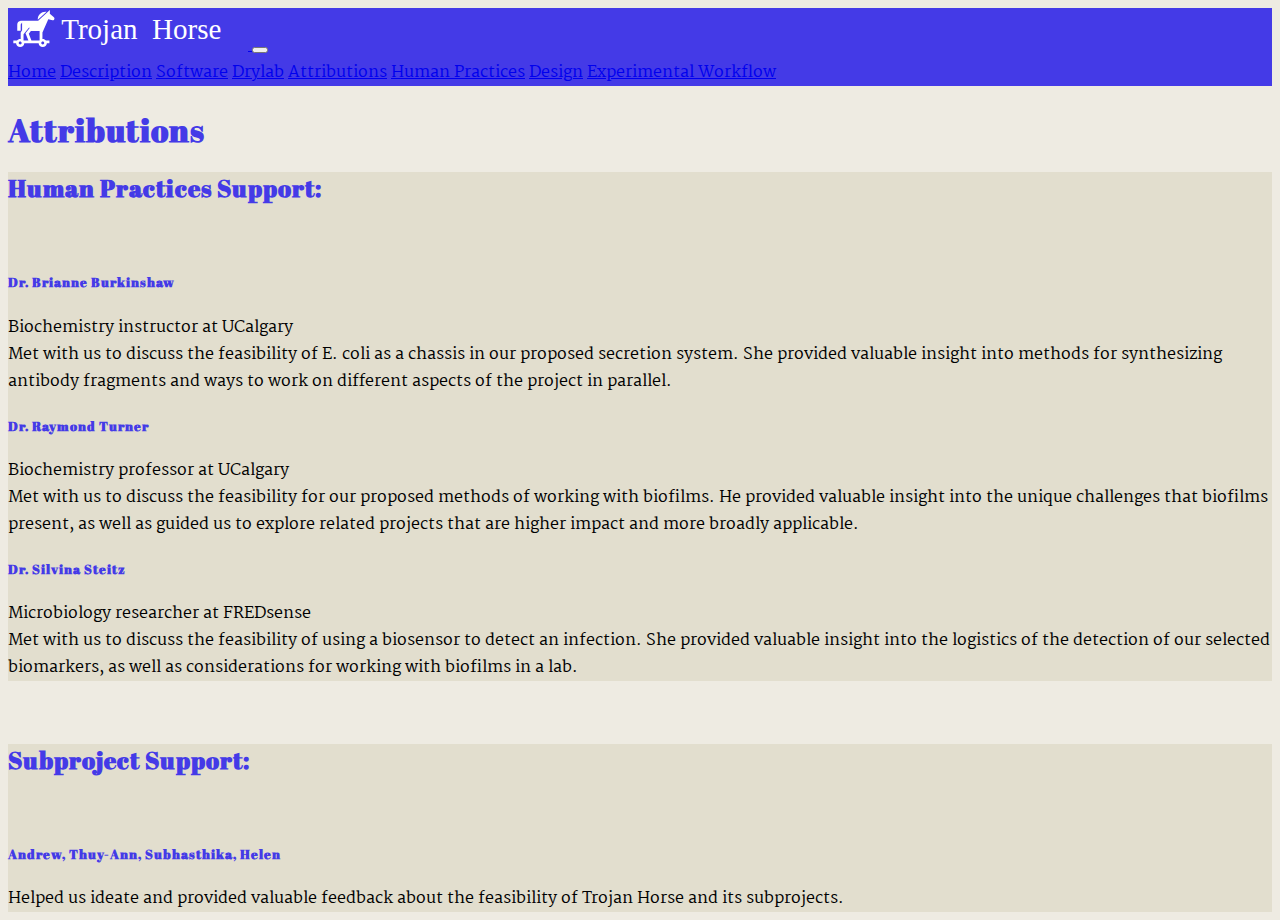
==== attributions.html @ 4d2fa6b5 "new styles and resources" ====
<!DOCTYPE html>
<html lang="en">
  <head>
    <!-- Meta information -->
    <meta charset="UTF-8" />
    <meta http-equiv="X-UA-Compatible" content="IE=edge" />
    <meta name="viewport" content="width=device-width, initial-scale=1.0" />

    <!-- JS imports -->
    <!-- JavaScript Bundle with Popper -->
    <script
      src="https://cdn.jsdelivr.net/npm/bootstrap@5.1.3/dist/js/bootstrap.bundle.min.js"
      integrity="sha384-ka7Sk0Gln4gmtz2MlQnikT1wXgYsOg+OMhuP+IlRH9sENBO0LRn5q+8nbTov4+1p"
      crossorigin="anonymous"
    ></script>

    <!-- CSS Imports -->
    <link
      href="https://cdn.jsdelivr.net/npm/bootstrap@5.1.3/dist/css/bootstrap.min.css"
      rel="stylesheet"
      integrity="sha384-1BmE4kWBq78iYhFldvKuhfTAU6auU8tT94WrHftjDbrCEXSU1oBoqyl2QvZ6jIW3"
      crossorigin="anonymous"
    />
    <link rel="preconnect" href="https://fonts.googleapis.com" />
    <link rel="preconnect" href="https://fonts.gstatic.com" crossorigin />
    <link rel="preconnect" href="https://fonts.googleapis.com" />
    <link rel="preconnect" href="https://fonts.gstatic.com" crossorigin />
    <link
      href="https://fonts.googleapis.com/css2?family=Abril+Fatface&family=Martel:wght@200&display=swap"
      rel="stylesheet"
    />
    <link rel="stylesheet" href="mystyle.css" />
    <title>Attributions</title>
  </head>

  <body>
    <!-- Nav Bar -->
    <nav
      class="navbar navbar-expand-lg navbar-dark px-3"
      ,
      style="background-color: #443ae7"
    >
      <a class="navbar-brand" href="/">
        <img
          class="navbar-logo"
          src="media/best-logo.svg"
          alt="Trojan Horse Logo"
        />
      </a>
      <button
        class="navbar-toggler"
        type="button"
        data-toggle="collapse"
        data-target="#navbarNavAltMarkup"
        aria-controls="navbarNavAltMarkup"
        aria-expanded="false"
        aria-label="Toggle navigation"
      >
        <span class="navbar-toggler-icon"></span>
      </button>
      <div
        class="collapse navbar-collapse mx-2 text-lowercase regular"
        id="navbarNavAltMarkup"
      >
        <div class="navbar-nav">
          <a class="nav-item nav-link" href="/">Home</a>
          <a class="nav-item nav-link" href="description.html">Description</a>
          <a class="nav-item nav-link" href="#">Software</a>
          <a class="nav-item nav-link" href="#">Drylab</a>
          <a class="nav-item nav-link active" href="attributions.html"
            >Attributions</a
          >
          <a class="nav-item nav-link" href="#">Human Practices</a>
          <a class="nav-item nav-link" href="#">Design</a>
          <a class="nav-item nav-link" href="#">Experimental Workflow</a>
        </div>
      </div>
    </nav>

    <!-- Main Content of Page -->
    <div class="container">
      <h1 class="mt-3">Attributions</h1>
      <div class="container card shadow p-3 mt-3">
        <h2 class="serif">Human Practices Support:</h2>
        <br />
        <div>
          <h5 class="text-dark">Dr. Brianne Burkinshaw</h5>
          <p>
            Biochemistry instructor at UCalgary <br />
            <span class="text-secondary"
              >Met with us to discuss the feasibility of E. coli as a chassis in
              our proposed secretion system. She provided valuable insight into
              methods for synthesizing antibody fragments and ways to work on
              different aspects of the project in parallel.</span
            >
          </p>
          <h5 class="text-dark">Dr. Raymond Turner</h5>
          <p>
            Biochemistry professor at UCalgary <br />
            <span class="text-secondary"
              >Met with us to discuss the feasibility for our proposed methods
              of working with biofilms. He provided valuable insight into the
              unique challenges that biofilms present, as well as guided us to
              explore related projects that are higher impact and more broadly
              applicable.
            </span>
          </p>
          <h5 class="text-dark">Dr. Silvina Steitz</h5>
          <p>
            Microbiology researcher at FREDsense<br />
            <span class="text-secondary"
              >Met with us to discuss the feasibility of using a biosensor to
              detect an infection. She provided valuable insight into the
              logistics of the detection of our selected biomarkers, as well as
              considerations for working with biofilms in a lab.
            </span>
          </p>
        </div>
      </div>
      <br />
      <div class="container card shadow py-3 mt-3">
        <h2 class="serif">Subproject Support:</h2>
        <br />

        <h5 class="text-dark">Andrew, Thuy-Ann, Subhasthika, Helen</h5>

        Helped us ideate and provided valuable feedback about the feasibility of
        Trojan Horse and its subprojects.
      </div>
    </div>
  </body>
</html>
---- mystyle.css ----
body {
  background-color: #eeebe2;
  font-family: Martel;
}

h1, h2, h3, h4, h5 {
  color: #443ae7;
  font-family: 'Abril Fatface';
  letter-spacing: 1px
}

.blue {
  color: #443ae7;
}

p {
  /* font-family: 'Abril Fatface'; */
  /* font-size: 40px; */
}

.navbar-logo {
  width: 15rem;
}

.serif {
  font-family: 'Abril Fatface';
  letter-spacing: 1px
}

.regular {
  font-family: 'Martel';
}

.active {
  text-decoration: underline;
}

.card {
  background-color: #e2dece;
  border: none;

}
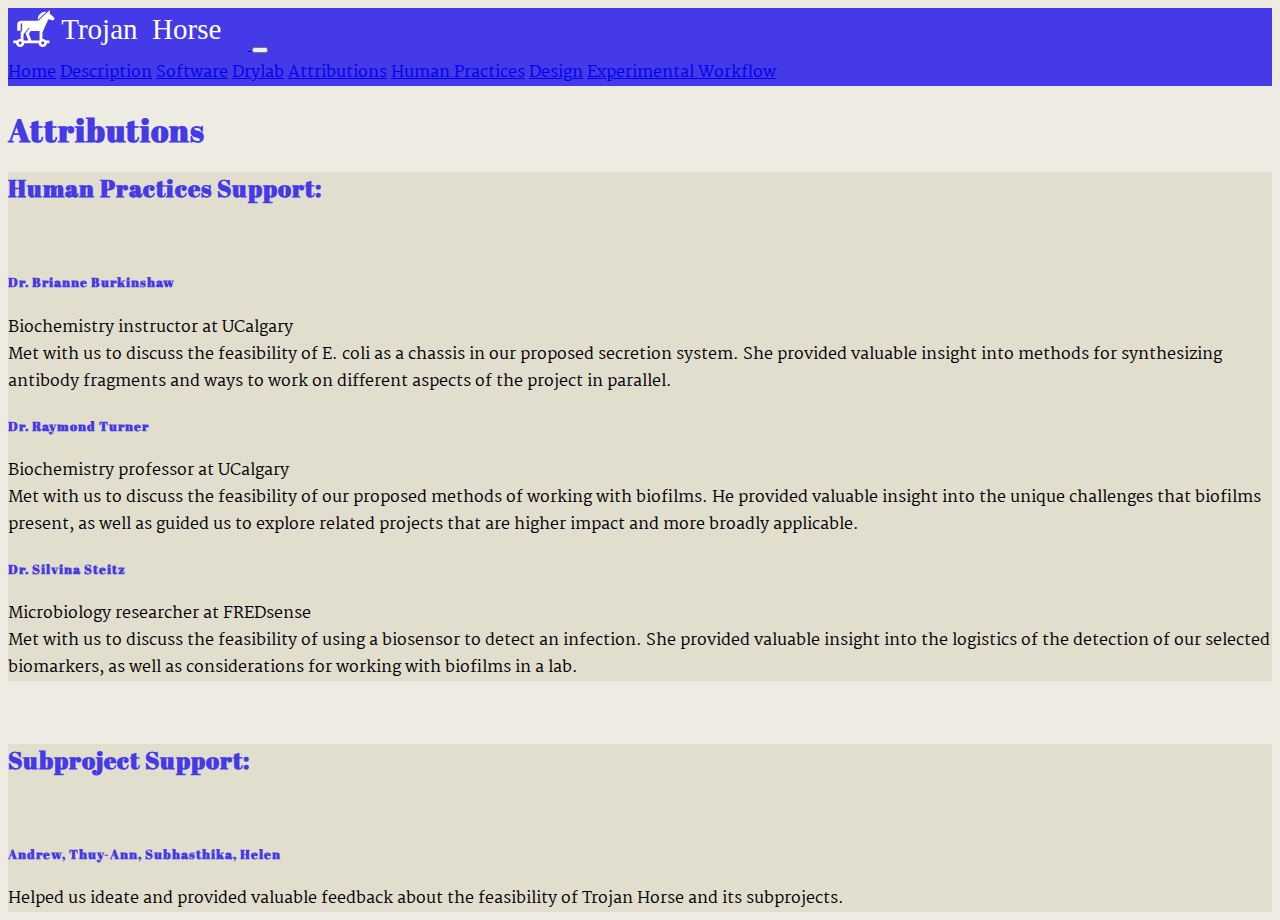
==== commit 402088e1: "Update attributions.html" ====
--- a/attributions.html
+++ b/attributions.html
@@ -34,48 +34,45 @@
   </head>
 
   <body>
-    <!-- Nav Bar -->
     <nav
-      class="navbar navbar-expand-lg navbar-dark px-3"
-      ,
-      style="background-color: #443ae7"
+    class="navbar navbar-expand-lg navbar-dark px-3"
+    ,
+    style="background-color: #443ae7"
+  >
+    <a class="navbar-brand" href="index.html">
+      <img
+        class="navbar-logo"
+        src="media/best-logo.svg"
+        alt="Trojan Horse Logo"
+      />
+    </a>
+    <button
+      class="navbar-toggler"
+      type="button"
+      data-toggle="collapse"
+      data-target="#navbarNavAltMarkup"
+      aria-controls="navbarNavAltMarkup"
+      aria-expanded="false"
+      aria-label="Toggle navigation"
     >
-      <a class="navbar-brand" href="/">
-        <img
-          class="navbar-logo"
-          src="media/best-logo.svg"
-          alt="Trojan Horse Logo"
-        />
-      </a>
-      <button
-        class="navbar-toggler"
-        type="button"
-        data-toggle="collapse"
-        data-target="#navbarNavAltMarkup"
-        aria-controls="navbarNavAltMarkup"
-        aria-expanded="false"
-        aria-label="Toggle navigation"
-      >
-        <span class="navbar-toggler-icon"></span>
-      </button>
-      <div
-        class="collapse navbar-collapse mx-2 text-lowercase regular"
-        id="navbarNavAltMarkup"
-      >
-        <div class="navbar-nav">
-          <a class="nav-item nav-link" href="/">Home</a>
-          <a class="nav-item nav-link" href="description.html">Description</a>
-          <a class="nav-item nav-link" href="#">Software</a>
-          <a class="nav-item nav-link" href="#">Drylab</a>
-          <a class="nav-item nav-link active" href="attributions.html"
-            >Attributions</a
-          >
-          <a class="nav-item nav-link" href="#">Human Practices</a>
-          <a class="nav-item nav-link" href="#">Design</a>
-          <a class="nav-item nav-link" href="#">Experimental Workflow</a>
-        </div>
+      <span class="navbar-toggler-icon"></span>
+    </button>
+    <div
+      class="collapse navbar-collapse mx-2 text-lowercase regular"
+      id="navbarNavAltMarkup"
+    >
+      <div class="navbar-nav">
+        <a class="nav-item nav-link" href="index.html">Home</a>
+        <a class="nav-item nav-link" href="description.html">Description</a>
+        <a class="nav-item nav-link" href="software.html">Software</a>
+        <a class="nav-item nav-link" href="drylab.html">Drylab</a>
+        <a class="nav-item nav-link active" href="attributions.html">Attributions</a>
+        <a class="nav-item nav-link" href="human-practices.html">Human Practices</a>
+        <a class="nav-item nav-link" href="design.html">Design</a>
+        <a class="nav-item nav-link" href="workflow.html">Experimental Workflow</a>
       </div>
-    </nav>
+    </div>
+  </nav>
 
     <!-- Main Content of Page -->
     <div class="container">
@@ -98,7 +95,7 @@
           <p>
             Biochemistry professor at UCalgary <br />
             <span class="text-secondary"
-              >Met with us to discuss the feasibility for our proposed methods
+              >Met with us to discuss the feasibility of our proposed methods
               of working with biofilms. He provided valuable insight into the
               unique challenges that biofilms present, as well as guided us to
               explore related projects that are higher impact and more broadly
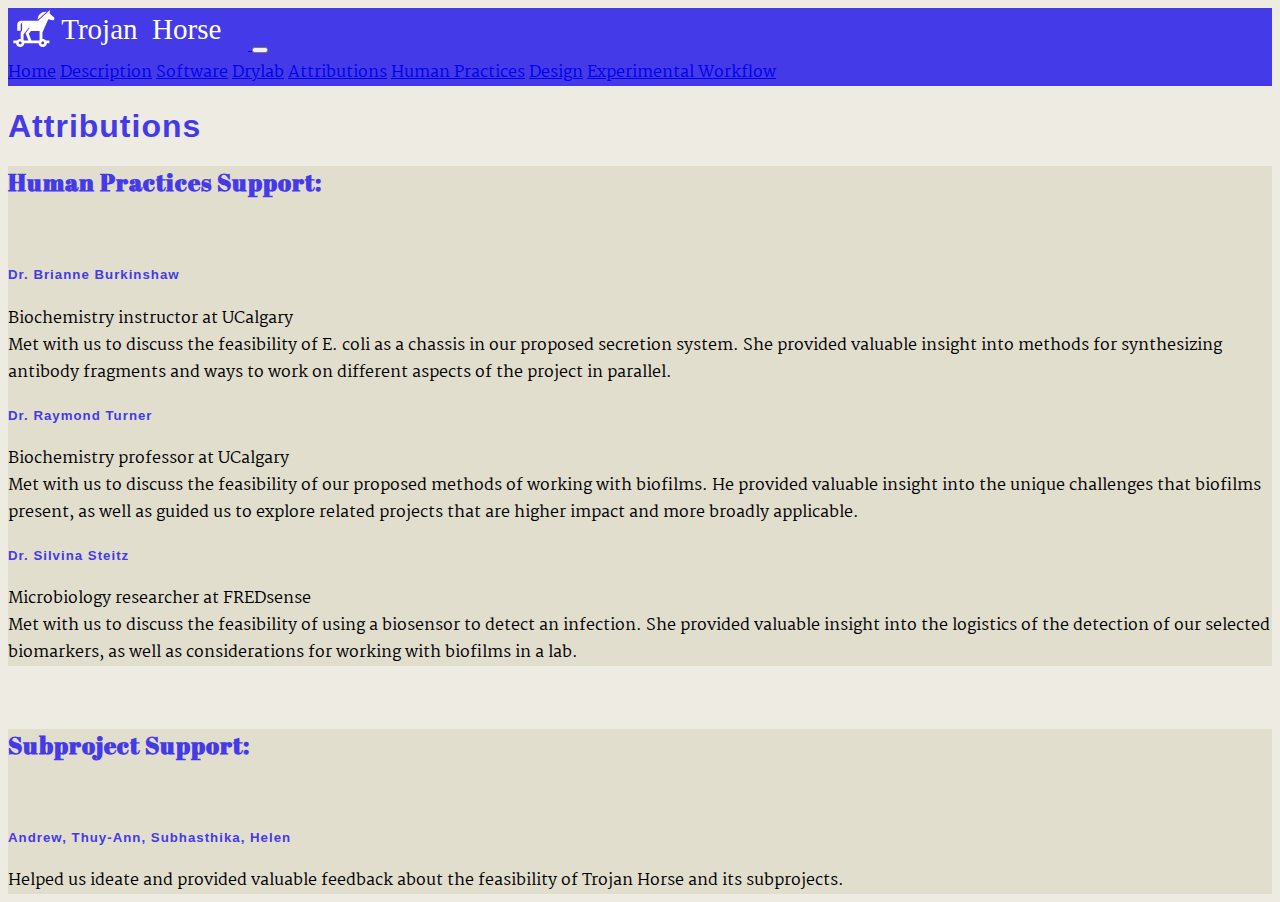
==== commit 01d95b0a: "format brrrrrr" ====
--- a/attributions.html
+++ b/attributions.html
@@ -76,7 +76,7 @@
 
     <!-- Main Content of Page -->
     <div class="container">
-      <h1 class="mt-3">Attributions</h1>
+      <h1 class="mt-3" class="serif" >Attributions</h1>
       <div class="container card shadow p-3 mt-3">
         <h2 class="serif">Human Practices Support:</h2>
         <br />
--- a/mystyle.css
+++ b/mystyle.css
@@ -5,7 +5,7 @@
 
 h1, h2, h3, h4, h5 {
   color: #443ae7;
-  font-family: 'Abril Fatface';
+  font-family: 'Archivo', sans-serif;
   letter-spacing: 1px
 }
 
@@ -39,4 +39,35 @@
   background-color: #e2dece;
   border: none;
 
-}+}
+
+.btn-group button {
+  background-color: #443ae7;
+  border: 1px solid white;
+  color: white; /* White text */
+  padding: 10px 24px;
+  cursor: pointer; /* Pointer/hand icon */
+  float: left; /* Float the buttons side by side */
+}
+
+.btn-group button:not(:last-child) {
+  border-right: none; /* Prevent double borders */
+}
+
+.resize_fit_center {
+    max-width:100%;
+    max-height:100%;
+    vertical-align: middle;
+}
+
+/* Clear floats (clearfix hack) */
+.btn-group:after {
+  content: "";
+  clear: both;
+  display: table;
+}
+
+/* Add a background color on hover */
+.btn-group button:hover {
+  background-color: #5a51ea;
+}
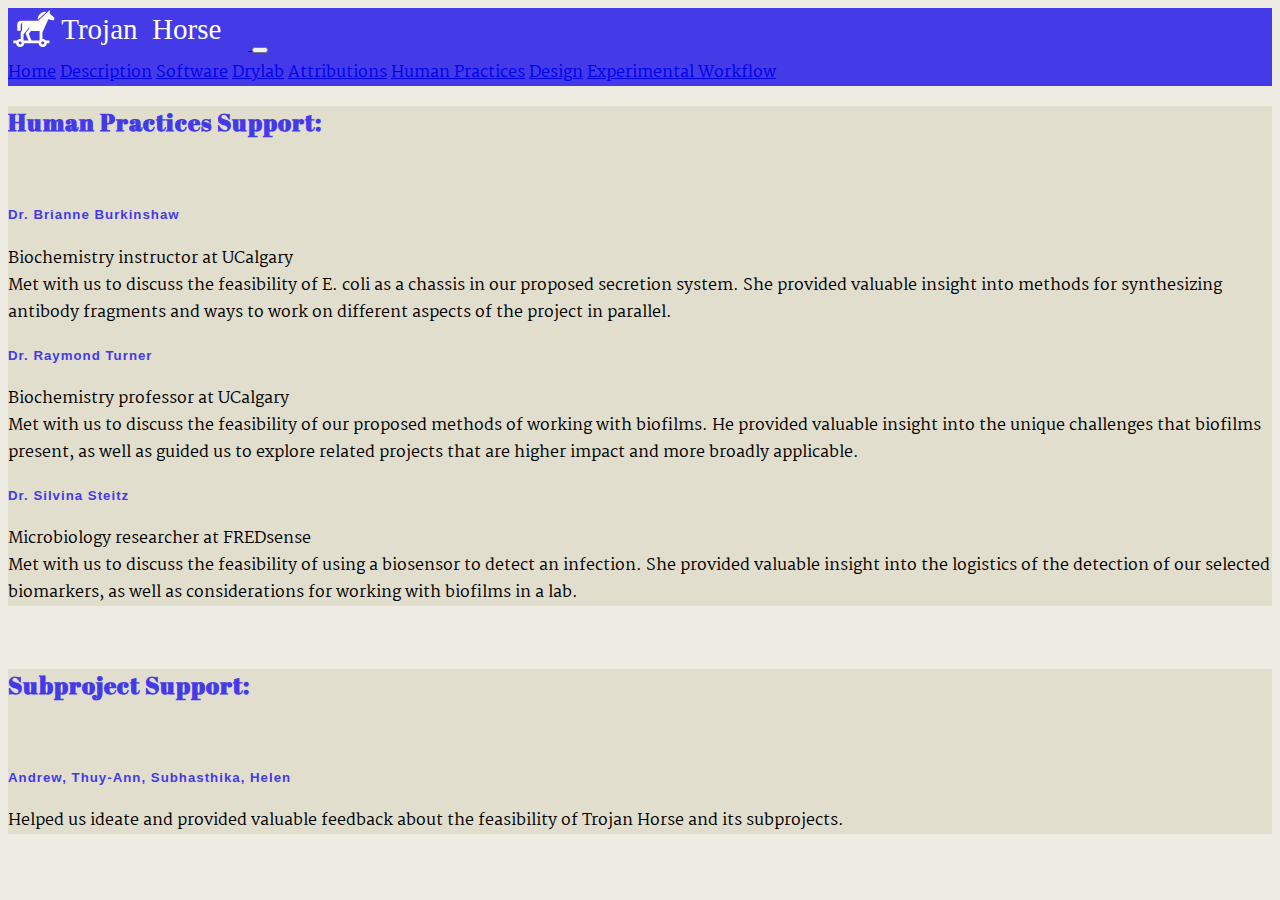
==== commit c1323a3c: "deleted redundant titles" ====
--- a/attributions.html
+++ b/attributions.html
@@ -76,7 +76,7 @@
 
     <!-- Main Content of Page -->
     <div class="container">
-      <h1 class="mt-3" class="serif" >Attributions</h1>
+
       <div class="container card shadow p-3 mt-3">
         <h2 class="serif">Human Practices Support:</h2>
         <br />
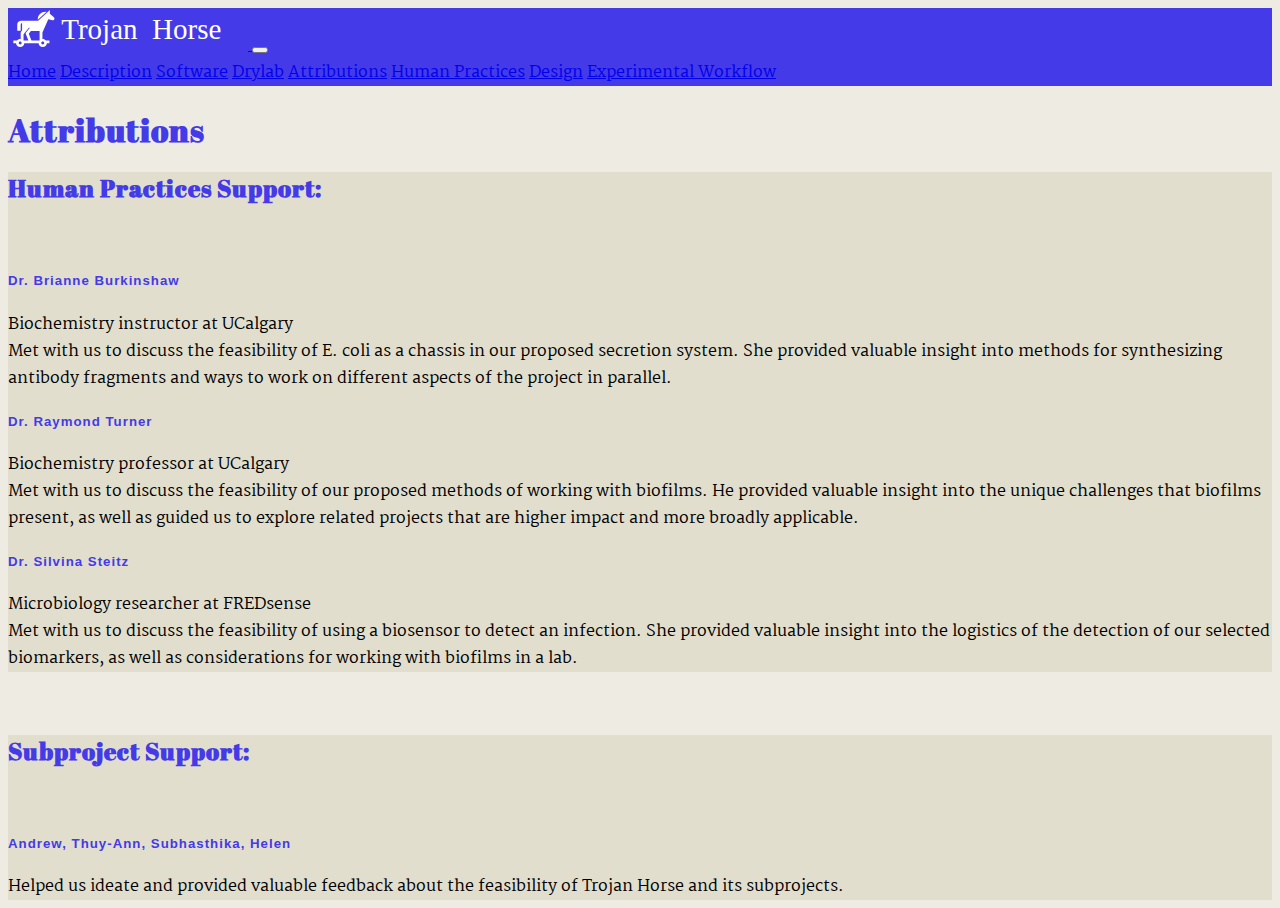
==== commit 09749f28: "nvm not redundant" ====
--- a/attributions.html
+++ b/attributions.html
@@ -76,7 +76,7 @@
 
     <!-- Main Content of Page -->
     <div class="container">
-
+      <h1 class="serif" >Attributions</h1>
       <div class="container card shadow p-3 mt-3">
         <h2 class="serif">Human Practices Support:</h2>
         <br />
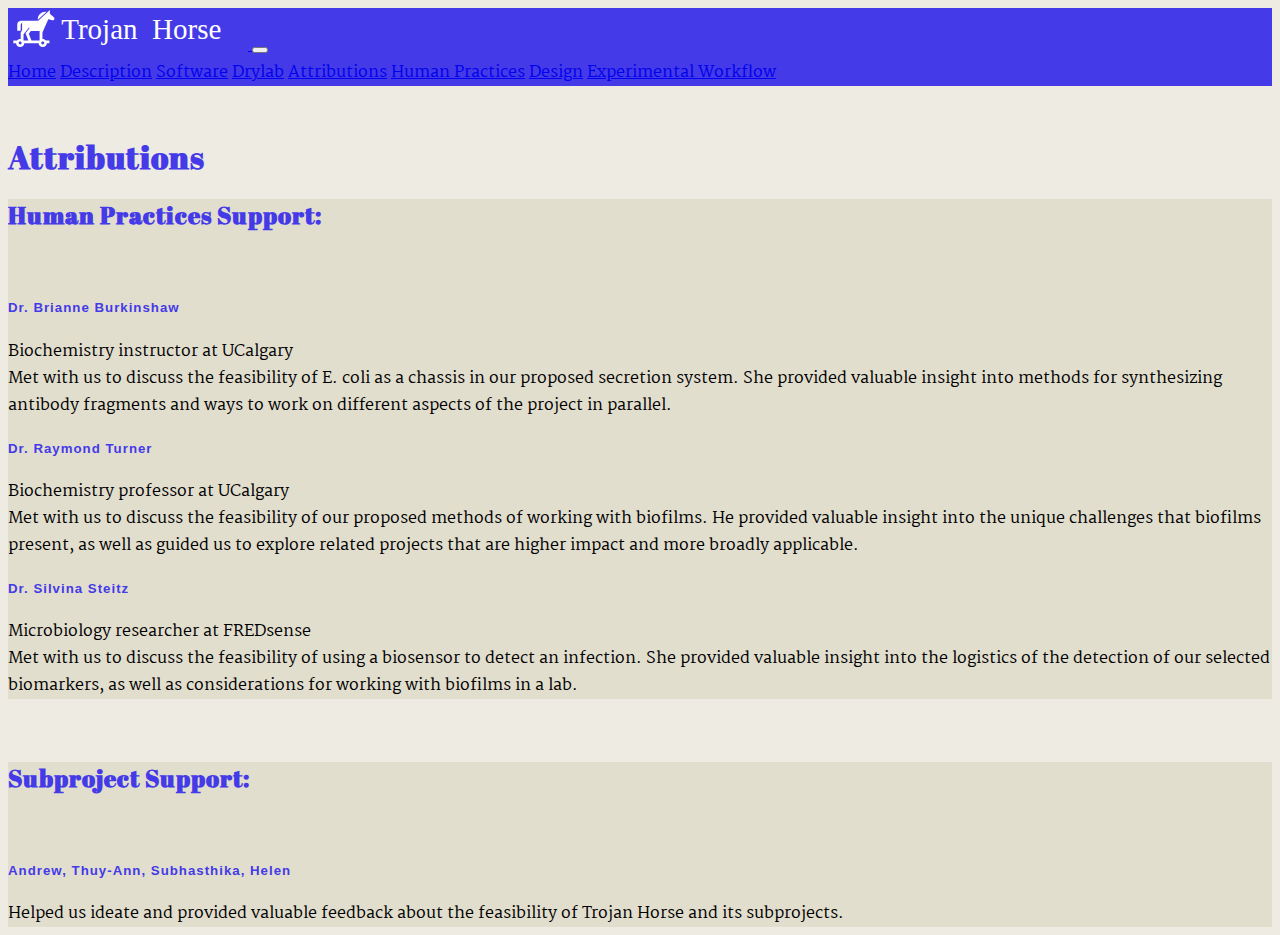
==== commit 4789be47: "format titles" ====
--- a/attributions.html
+++ b/attributions.html
@@ -73,7 +73,7 @@
       </div>
     </div>
   </nav>
-
+<br />
     <!-- Main Content of Page -->
     <div class="container">
       <h1 class="serif" >Attributions</h1>
